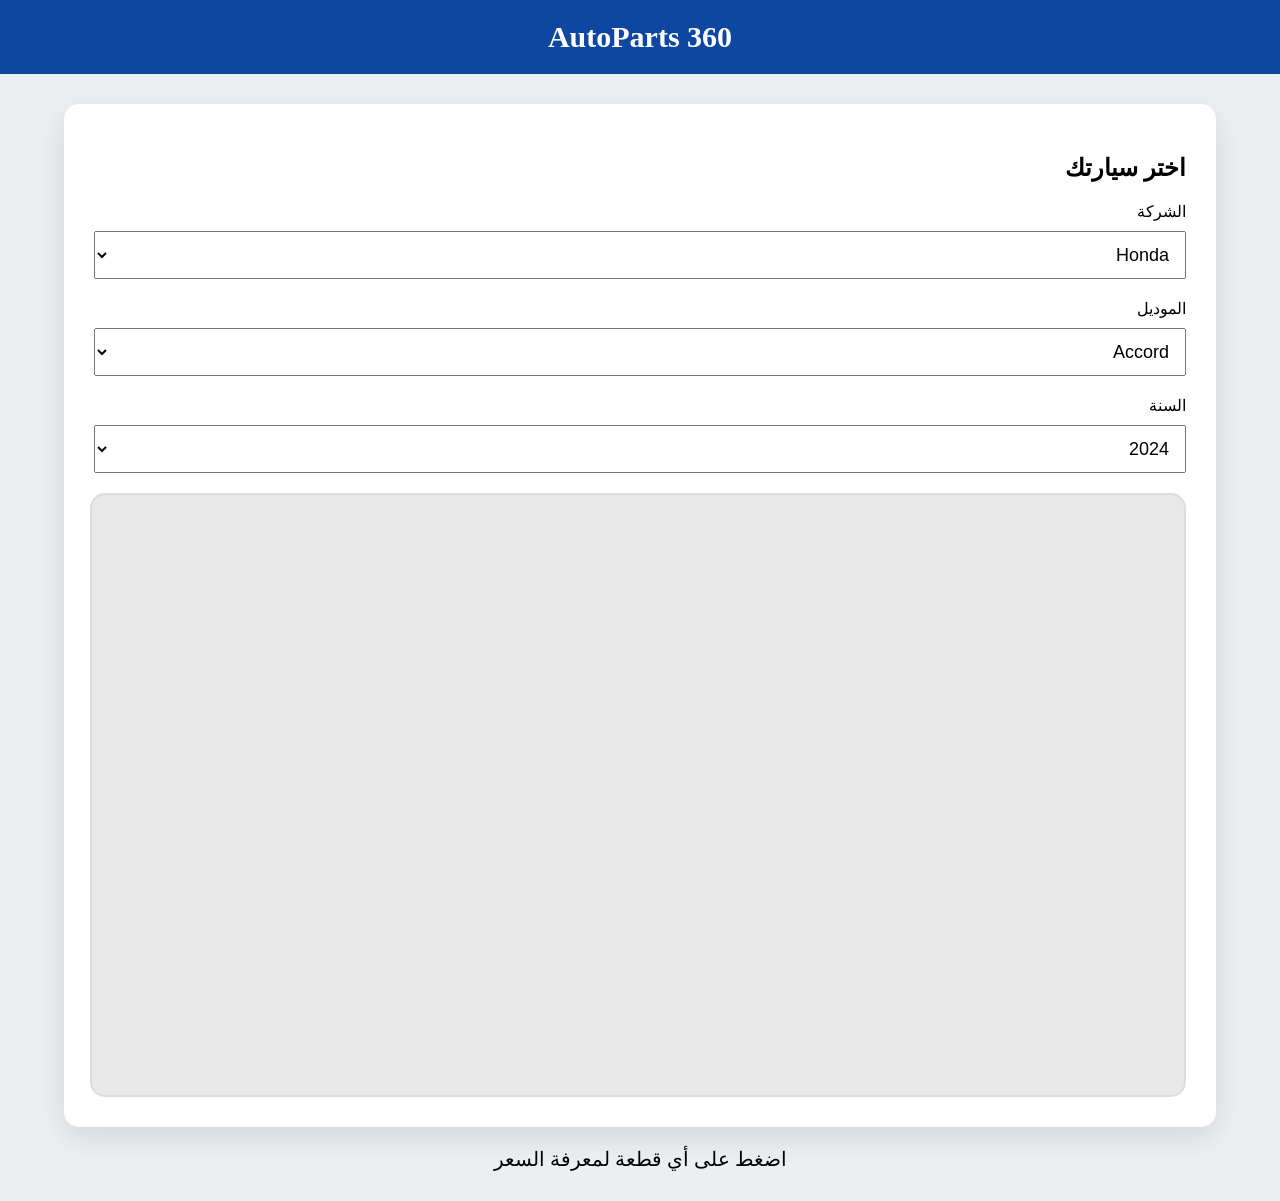
==== index.html @ d5fb973b "Add files via upload" ====
<!DOCTYPE html>
<html lang="ar" dir="rtl">

<head>
    <meta charset="UTF-8">
    <meta name="viewport" content="width=device-width, initial-scale=1.0">
    <title>AutoParts 360</title>

    <link rel="stylesheet" href="style.css">
</head>

<body>

<header>
    AutoParts 360
</header>

<div class="container">

    <div class="card">

        <h2>اختر سيارتك</h2>

        <label>الشركة</label>
        <select>
            <option>Honda</option>
        </select>

        <label>الموديل</label>
        <select>
            <option>Accord</option>
        </select>

        <label>السنة</label>
        <select>
            <option>2024</option>
            <option>2023</option>
            <option>2022</option>
            <option>2021</option>
        </select>

        <div class="car">

            <div id="viewer"></div>

            <div id="partInfo" class="part-info">

                <div class="part-image">
                    <img id="partImage" src="images/no-image.png" alt="صورة القطعة">
                </div>

                <h3 id="partName">اسم القطعة</h3>

                <p>💰 السعر: <span id="partPrice"></span> ريال</p>

                <p>🔢 رقم القطعة: <span id="partNumber"></span></p>

                <p>📦 الحالة: <span id="partStock"></span></p>

                <div class="buttons">
                    <button id="buyBtn">🛒 شراء</button>
                    <button id="closeInfo">إغلاق</button>
                </div>

            </div>

        </div>

    </div>

    <p style="text-align:center;font-size:20px">
        اضغط على أي قطعة لمعرفة السعر
    </p>

</div>

<script type="importmap">
{
  "imports": {
    "three": "https://unpkg.com/three@0.167.1/build/three.module.js",
    "three/addons/": "https://unpkg.com/three@0.167.1/examples/jsm/"
  }
}
</script>

<script type="module" src="script.js"></script>

</body>

</html>
---- style.css ----
body{
    margin:0;
    font-family:Tahoma;
    background:#eceff1;
}

header{
    background:#0d47a1;
    color:white;
    text-align:center;
    padding:20px;
    font-size:30px;
    font-weight:bold;
}

.container{
    width:90%;
    max-width:1200px;
    margin:30px auto;
}

.card{
    background:white;
    border-radius:15px;
    padding:30px;
    box-shadow:0 10px 30px rgba(0,0,0,.1);
    position:relative;
}

select{
    width:100%;
    padding:12px;
    margin-top:10px;
    margin-bottom:20px;
    font-size:18px;
}

.car{
    position:relative;
    text-align:center;
}

#viewer{
    width:100%;
    height:600px;
    background:#e8e8e8;
    border-radius:15px;
    border:2px solid #ddd;
    overflow:hidden;
}

#partInfo{
    position:absolute;
    top:120px;
    right:30px;
    width:320px;
    background:white;
    padding:20px;
    border-radius:15px;
    box-shadow:0 10px 30px rgba(0,0,0,.25);
    display:none;
    z-index:999;
}

#partInfo h3{
    margin:0 0 15px;
    font-size:28px;
    color:#1565c0;
}

#partInfo p{
    margin:10px 0;
    font-size:18px;
}

.part-image{
    width:100%;
    text-align:center;
    margin-bottom:20px;
}

.part-image img{
    width:220px;
    height:220px;
    object-fit:contain;
    border-radius:12px;
    background:#f5f5f5;
    border:1px solid #ddd;
}

.buttons{
    display:flex;
    gap:10px;
    margin-top:20px;
}

.buttons button{
    flex:1;
    height:45px;
    border:none;
    border-radius:10px;
    color:white;
    font-size:17px;
    font-weight:bold;
    cursor:pointer;
}

#buyBtn{
    background:#43a047;
}

#buyBtn:hover{
    background:#2e7d32;
}

#closeInfo{
    background:#1976d2;
}

#closeInfo:hover{
    background:#1565c0;
}
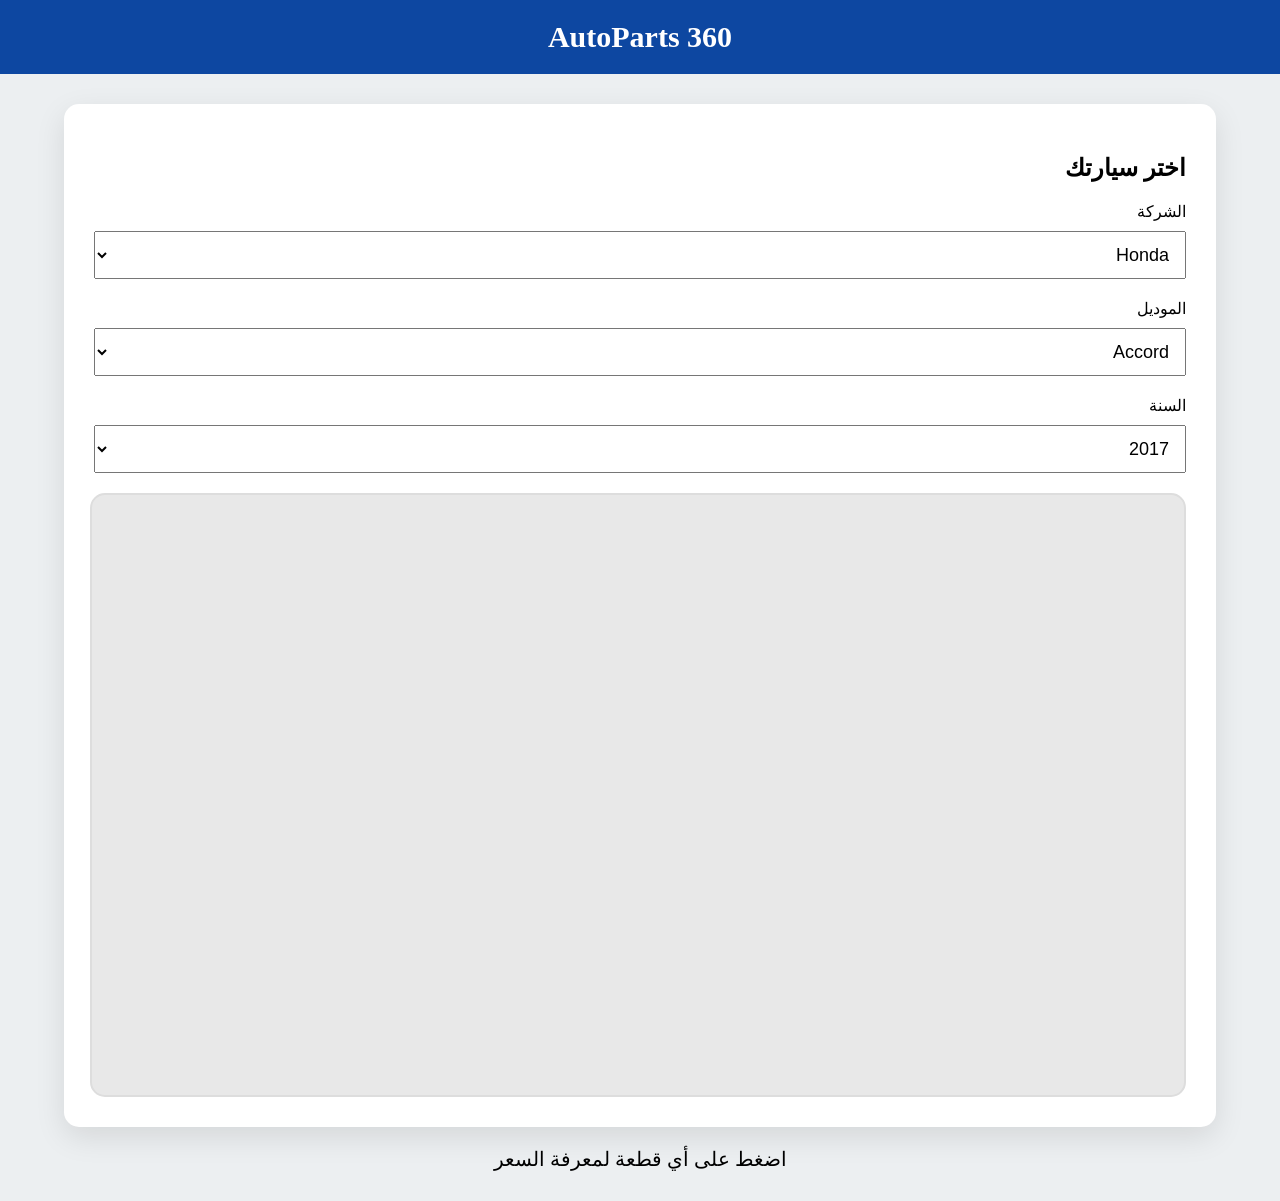
==== commit cd72da5c: "Add files via upload" ====
--- a/index.html
+++ b/index.html
@@ -8,7 +8,28 @@
 
     <link rel="stylesheet" href="style.css">
 </head>
+<div id="devPanel" style="
+position:fixed;
+left:20px;
+bottom:20px;
+background:#222;
+color:#fff;
+padding:15px;
+border-radius:10px;
+display:none;
+z-index:9999;
+">
 
+<p>الكاميرا Z</p>
+<input id="camZ" type="range" min="2" max="15" step="0.1" value="6">
+
+<p>الكاميرا Y</p>
+<input id="camY" type="range" min="0" max="6" step="0.1" value="2">
+
+<p>Scale</p>
+<input id="scale" type="range" min="0.5" max="2" step="0.01" value="1">
+
+</div>
 <body>
 
 <header>
@@ -22,21 +43,24 @@
         <h2>اختر سيارتك</h2>
 
         <label>الشركة</label>
-        <select>
-            <option>Honda</option>
+        <select id="brand">
+            <option value="Honda">Honda</option>
         </select>
 
         <label>الموديل</label>
-        <select>
-            <option>Accord</option>
+        <select id="model">
+            <option value="Accord">Accord</option>
         </select>
 
         <label>السنة</label>
-        <select>
-            <option>2024</option>
-            <option>2023</option>
-            <option>2022</option>
-            <option>2021</option>
+        <select id="year">
+            <option value="2007">2007</option>
+            <option value="2008">2008</option>
+            <option value="2017" selected>2017</option>
+
+            <option value="2018">2018</option>
+            <option value="2019">2019</option>
+            <option value="2024">2024</option>
         </select>
 
         <div class="car">
@@ -86,5 +110,4 @@
 <script type="module" src="script.js"></script>
 
 </body>
-
 </html>
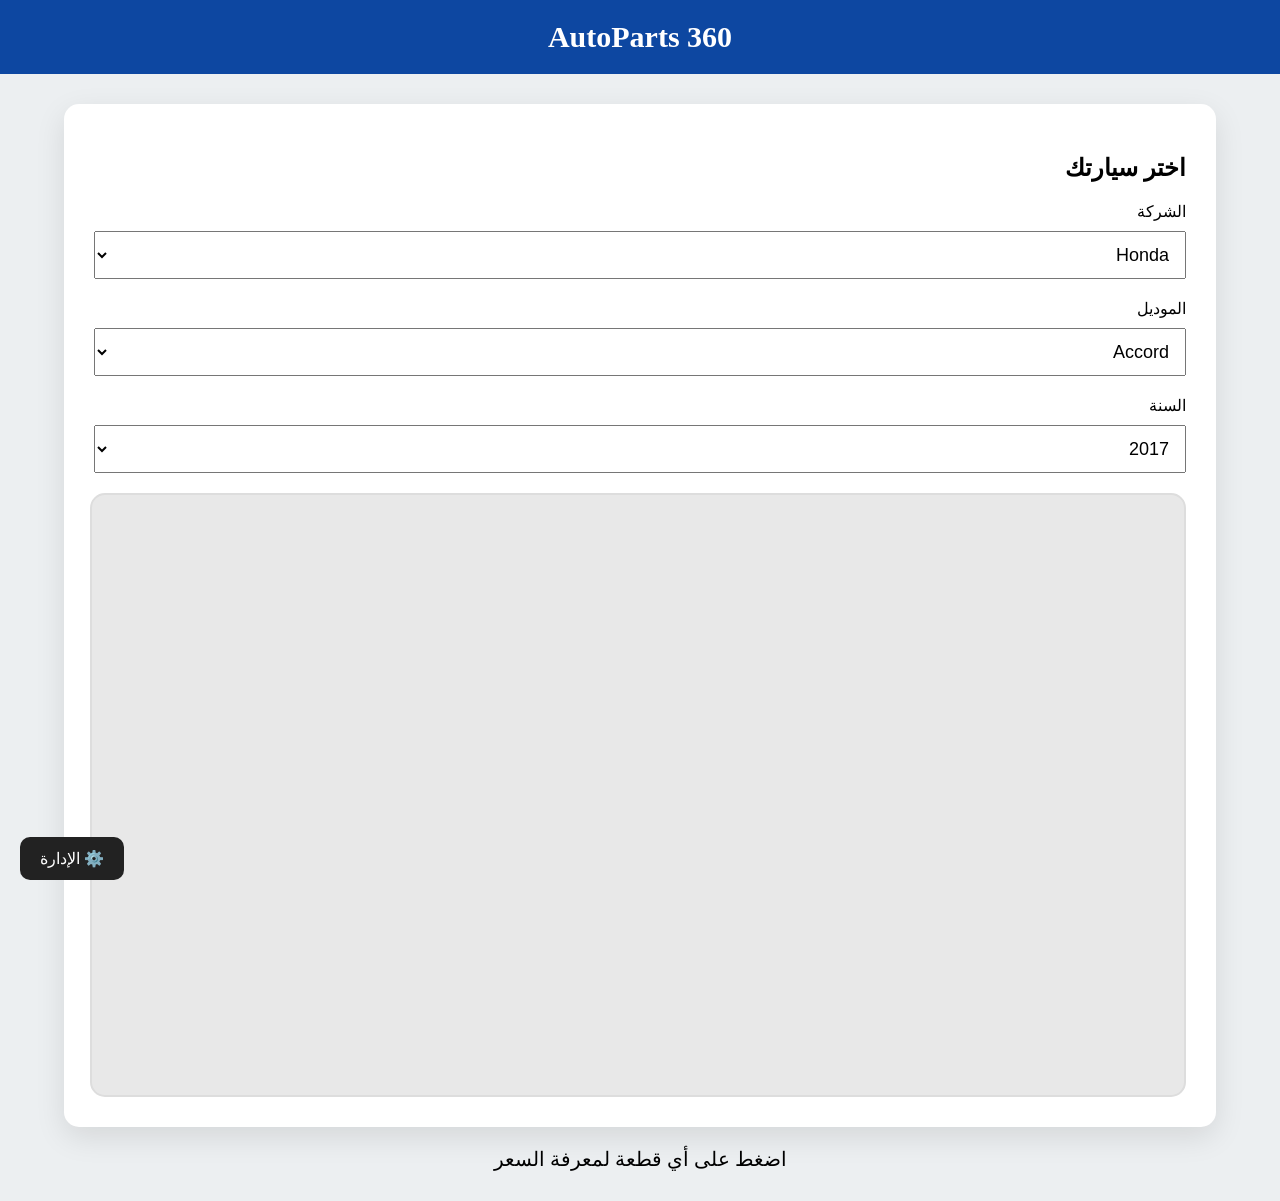
==== commit 8d0c58e4: "Add files via upload First upload" ====
--- a/index.html
+++ b/index.html
@@ -8,6 +8,7 @@
 
     <link rel="stylesheet" href="style.css">
 </head>
+
 <div id="devPanel" style="
 position:fixed;
 left:20px;
@@ -30,6 +31,7 @@
 <input id="scale" type="range" min="0.5" max="2" step="0.01" value="1">
 
 </div>
+
 <body>
 
 <header>
@@ -57,7 +59,6 @@
             <option value="2007">2007</option>
             <option value="2008">2008</option>
             <option value="2017" selected>2017</option>
-
             <option value="2018">2018</option>
             <option value="2019">2019</option>
             <option value="2024">2024</option>
@@ -67,23 +68,62 @@
 
             <div id="viewer"></div>
 
+            <!-- نافذة معلومات القطعة -->
             <div id="partInfo" class="part-info">
 
-                <div class="part-image">
-                    <img id="partImage" src="images/no-image.png" alt="صورة القطعة">
+                <div class="part-top">
+
+                    <!-- الصورة -->
+                    <div class="part-image">
+                        <img id="partImage"
+                             src="images/no-image.png"
+                             alt="صورة القطعة">
+                    </div>
+
+                    <!-- المعلومات -->
+                    <div class="part-details">
+
+                        <h3 id="partName">اسم القطعة</h3>
+
+                        <p><b>💰 السعر:</b> <span id="partPrice"></span> ريال</p>
+
+                        <p><b>🔢 رقم القطعة:</b> <span id="partNumber"></span></p>
+
+                        <p><b>📦 الحالة:</b> <span id="partStock"></span></p>
+
+                        <hr>
+
+                        <h4>📝 الوصف</h4>
+
+                        <p id="partDescription">
+                            لا يوجد وصف
+                        </p>
+
+                        <div class="buttons">
+
+                            <button id="buyBtn">
+                                🛒 شراء المنتج
+                            </button>
+
+                            <button id="closeInfo">
+                                ✖ إغلاق
+                            </button>
+
+                        </div>
+
+                    </div>
+
                 </div>
 
-                <h3 id="partName">اسم القطعة</h3>
+                <hr style="margin:35px 0;">
 
-                <p>💰 السعر: <span id="partPrice"></span> ريال</p>
+                <h3 class="related-title">
+                    🔩 القطع المرتبطة
+                </h3>
 
-                <p>🔢 رقم القطعة: <span id="partNumber"></span></p>
+                <div id="relatedParts"
+                     class="related-parts">
 
-                <p>📦 الحالة: <span id="partStock"></span></p>
-
-                <div class="buttons">
-                    <button id="buyBtn">🛒 شراء</button>
-                    <button id="closeInfo">إغلاق</button>
                 </div>
 
             </div>
@@ -107,7 +147,11 @@
 }
 </script>
 
+<button id="adminBtn">
+⚙️ الإدارة
+</button>
+
 <script type="module" src="script.js"></script>
 
 </body>
-</html>+</html>
--- a/style.css
+++ b/style.css
@@ -49,58 +49,72 @@
     overflow:hidden;
 }
 
+/* نافذة معلومات القطعة */
+
 #partInfo{
-    position:absolute;
-    top:120px;
-    right:30px;
-    width:320px;
+    position:fixed;
+    top:50%;
+    left:50%;
+    transform:translate(-50%,-50%);
+
+    width:1000px;
+    max-width:95%;
+    max-height:90vh;
+
+    overflow-y:auto;
+
     background:white;
-    padding:20px;
-    border-radius:15px;
-    box-shadow:0 10px 30px rgba(0,0,0,.25);
+    padding:30px;
+    border-radius:20px;
+    box-shadow:0 20px 60px rgba(0,0,0,.35);
+
     display:none;
-    z-index:999;
+    z-index:9999;
 }
 
 #partInfo h3{
-    margin:0 0 15px;
-    font-size:28px;
+    margin:0 0 20px;
+    font-size:34px;
     color:#1565c0;
 }
 
 #partInfo p{
-    margin:10px 0;
-    font-size:18px;
-}
+    margin:12px 0;
+    font-size:20px;
+}
+
+/* صورة القطعة */
 
 .part-image{
     width:100%;
     text-align:center;
-    margin-bottom:20px;
+    margin-bottom:25px;
 }
 
 .part-image img{
-    width:220px;
-    height:220px;
+    width:320px;
+    height:320px;
     object-fit:contain;
-    border-radius:12px;
-    background:#f5f5f5;
+    border-radius:15px;
+    background:#f7f7f7;
     border:1px solid #ddd;
 }
+
+/* الأزرار */
 
 .buttons{
     display:flex;
-    gap:10px;
-    margin-top:20px;
+    gap:15px;
+    margin-top:25px;
 }
 
 .buttons button{
     flex:1;
-    height:45px;
+    height:50px;
     border:none;
     border-radius:10px;
     color:white;
-    font-size:17px;
+    font-size:18px;
     font-weight:bold;
     cursor:pointer;
 }
@@ -119,4 +133,184 @@
 
 #closeInfo:hover{
     background:#1565c0;
+}
+
+/* الوصف */
+
+#partDescription{
+    font-size:18px;
+    line-height:1.8;
+    color:#444;
+    margin-top:20px;
+}
+
+/* عنوان القطع المرتبطة */
+
+.related-title{
+    font-size:26px;
+    font-weight:bold;
+    margin-top:35px;
+    margin-bottom:20px;
+    color:#1565c0;
+}
+
+/* القطع المرتبطة */
+
+.related-parts{
+    display:grid;
+    grid-template-columns:repeat(auto-fill,minmax(180px,1fr));
+    gap:20px;
+    margin-top:20px;
+}
+
+.related-card{
+    border:1px solid #ddd;
+    border-radius:15px;
+    padding:18px;
+    text-align:center;
+    cursor:pointer;
+    transition:.25s;
+    background:white;
+}
+
+.related-card:hover{
+    transform:translateY(-5px);
+    box-shadow:0 8px 20px rgba(0,0,0,.15);
+}
+
+.related-card img{
+    width:140px;
+    height:140px;
+    object-fit:contain;
+    margin-bottom:10px;
+}
+
+.related-name{
+    font-size:17px;
+    font-weight:bold;
+    margin-bottom:8px;
+}
+
+.related-price{
+    color:#2e7d32;
+    font-size:16px;
+    font-weight:bold;
+}
+
+/* زر الإدارة */
+
+#adminBtn{
+    position:fixed;
+    bottom:20px;
+    left:20px;
+    background:#222;
+    color:white;
+    border:none;
+    padding:12px 20px;
+    border-radius:10px;
+    cursor:pointer;
+    font-size:16px;
+}
+
+#adminBtn:hover{
+    background:#000;
+}
+/* ترتيب معلومات القطعة */
+
+.part-top{
+    display:flex;
+    gap:40px;
+    align-items:flex-start;
+}
+
+.part-details{
+    flex:1;
+    text-align:right;
+}
+
+.part-details h3{
+    font-size:34px;
+    margin-bottom:20px;
+    color:#1565c0;
+}
+
+.part-details p{
+    display:flex;
+    align-items:center;
+    gap:10px;
+    font-size:20px;
+    margin:12px 0;
+}
+
+.part-details b{
+    width:140px;
+    color:#1565c0;
+    flex-shrink:0;
+}
+
+/* الأزرار */
+
+.buttons{
+    display:flex;
+    gap:15px;
+    margin-top:25px;
+}
+
+.buttons button{
+    flex:1;
+    height:55px;
+    border:none;
+    border-radius:12px;
+    font-size:18px;
+    font-weight:bold;
+    cursor:pointer;
+}
+
+/* عنوان القطع المرتبطة */
+
+.related-title{
+    font-size:28px;
+    color:#1565c0;
+    margin-bottom:25px;
+}
+
+/* الجوال */
+
+@media(max-width:900px){
+
+    .part-top{
+        flex-direction:column;
+        align-items:center;
+    }
+
+    .part-details{
+        width:100%;
+    }
+
+}
+.related-btn{
+
+    width:100%;
+    margin-top:12px;
+    height:42px;
+
+    border:none;
+    border-radius:10px;
+
+    background:#1976d2;
+    color:white;
+
+    font-size:15px;
+    font-weight:bold;
+
+    cursor:pointer;
+
+    transition:.2s;
+
+}
+
+.related-btn:hover{
+
+    background:#1565c0;
+
 }
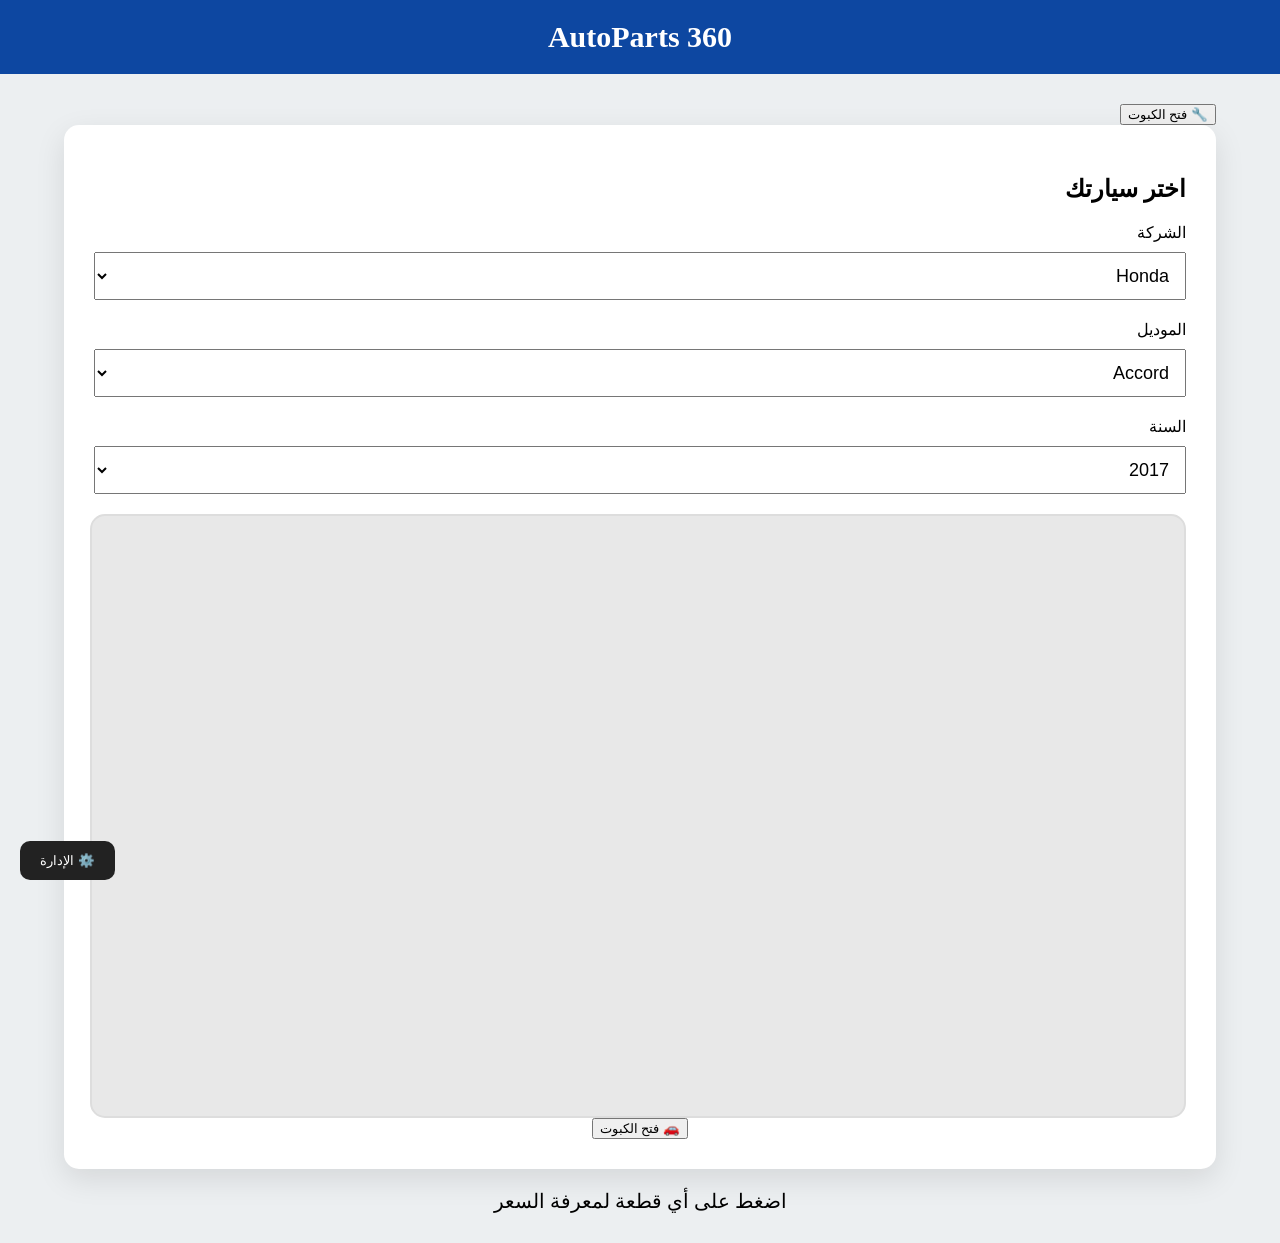
==== commit 68ecfdca: "Add files via upload" ====
--- a/index.html
+++ b/index.html
@@ -8,7 +8,6 @@
 
     <link rel="stylesheet" href="style.css">
 </head>
-
 <div id="devPanel" style="
 position:fixed;
 left:20px;
@@ -31,7 +30,6 @@
 <input id="scale" type="range" min="0.5" max="2" step="0.01" value="1">
 
 </div>
-
 <body>
 
 <header>
@@ -39,6 +37,13 @@
 </header>
 
 <div class="container">
+    <div class="topTools">
+
+    <button id="hoodToggle">
+        🔧 فتح الكبوت
+    </button>
+
+</div>
 
     <div class="card">
 
@@ -59,71 +64,51 @@
             <option value="2007">2007</option>
             <option value="2008">2008</option>
             <option value="2017" selected>2017</option>
+
             <option value="2018">2018</option>
             <option value="2019">2019</option>
             <option value="2024">2024</option>
         </select>
 
         <div class="car">
+            
 
             <div id="viewer"></div>
+            <button id="hoodBtn" class="hood-btn">
 
-            <!-- نافذة معلومات القطعة -->
+          🚗 فتح الكبوت
+          
+         </button>
+
+
             <div id="partInfo" class="part-info">
 
-                <div class="part-top">
+                <div class="part-image">
+                    <img id="partImage" src="images/no-image.png" alt="صورة القطعة">
+                </div>
 
-                    <!-- الصورة -->
-                    <div class="part-image">
-                        <img id="partImage"
-                             src="images/no-image.png"
-                             alt="صورة القطعة">
-                    </div>
+                <h3 id="partName">اسم القطعة</h3>
 
-                    <!-- المعلومات -->
-                    <div class="part-details">
+                <p>💰 السعر: <span id="partPrice"></span> ريال</p>
 
-                        <h3 id="partName">اسم القطعة</h3>
+                <p>🔢 رقم القطعة: <span id="partNumber"></span></p>
 
-                        <p><b>💰 السعر:</b> <span id="partPrice"></span> ريال</p>
+                <p>📦 الحالة: <span id="partStock"></span></p>
+                <hr>
 
-                        <p><b>🔢 رقم القطعة:</b> <span id="partNumber"></span></p>
+                <p><strong>📝 الوصف</strong></p>
+                <p id="partDescription">لا يوجد وصف</p>
 
-                        <p><b>📦 الحالة:</b> <span id="partStock"></span></p>
+                <hr>
 
-                        <hr>
+                <h4>🔩 القطع المرتبطة او الداخلية</h4>
 
-                        <h4>📝 الوصف</h4>
-
-                        <p id="partDescription">
-                            لا يوجد وصف
-                        </p>
-
-                        <div class="buttons">
-
-                            <button id="buyBtn">
-                                🛒 شراء المنتج
-                            </button>
-
-                            <button id="closeInfo">
-                                ✖ إغلاق
-                            </button>
-
-                        </div>
-
-                    </div>
+                <div id="relatedParts" class="related-parts">
 
                 </div>
-
-                <hr style="margin:35px 0;">
-
-                <h3 class="related-title">
-                    🔩 القطع المرتبطة
-                </h3>
-
-                <div id="relatedParts"
-                     class="related-parts">
-
+                <div class="buttons">
+                    <button id="buyBtn">🛒 شراء</button>
+                    <button id="closeInfo">إغلاق</button>
                 </div>
 
             </div>
@@ -146,12 +131,10 @@
   }
 }
 </script>
-
 <button id="adminBtn">
 ⚙️ الإدارة
 </button>
-
 <script type="module" src="script.js"></script>
 
 </body>
-</html>
+</html>
--- a/style.css
+++ b/style.css
@@ -49,72 +49,58 @@
     overflow:hidden;
 }
 
-/* نافذة معلومات القطعة */
-
 #partInfo{
-    position:fixed;
-    top:50%;
-    left:50%;
-    transform:translate(-50%,-50%);
-
-    width:1000px;
-    max-width:95%;
-    max-height:90vh;
-
-    overflow-y:auto;
-
+    position:absolute;
+    top:120px;
+    right:30px;
+    width:320px;
     background:white;
-    padding:30px;
-    border-radius:20px;
-    box-shadow:0 20px 60px rgba(0,0,0,.35);
-
+    padding:20px;
+    border-radius:15px;
+    box-shadow:0 10px 30px rgba(0,0,0,.25);
     display:none;
-    z-index:9999;
+    z-index:999;
 }
 
 #partInfo h3{
-    margin:0 0 20px;
-    font-size:34px;
+    margin:0 0 15px;
+    font-size:28px;
     color:#1565c0;
 }
 
 #partInfo p{
-    margin:12px 0;
-    font-size:20px;
+    margin:10px 0;
+    font-size:18px;
 }
-
-/* صورة القطعة */
 
 .part-image{
     width:100%;
     text-align:center;
-    margin-bottom:25px;
+    margin-bottom:20px;
 }
 
 .part-image img{
-    width:320px;
-    height:320px;
+    width:220px;
+    height:220px;
     object-fit:contain;
-    border-radius:15px;
-    background:#f7f7f7;
+    border-radius:12px;
+    background:#f5f5f5;
     border:1px solid #ddd;
 }
 
-/* الأزرار */
-
 .buttons{
     display:flex;
-    gap:15px;
-    margin-top:25px;
+    gap:10px;
+    margin-top:20px;
 }
 
 .buttons button{
     flex:1;
-    height:50px;
+    height:45px;
     border:none;
     border-radius:10px;
     color:white;
-    font-size:18px;
+    font-size:17px;
     font-weight:bold;
     cursor:pointer;
 }
@@ -134,71 +120,64 @@
 #closeInfo:hover{
     background:#1565c0;
 }
-
 /* الوصف */
 
 #partDescription{
-    font-size:18px;
-    line-height:1.8;
+    font-size:16px;
+    line-height:1.7;
     color:#444;
-    margin-top:20px;
-}
-
-/* عنوان القطع المرتبطة */
-
-.related-title{
-    font-size:26px;
-    font-weight:bold;
-    margin-top:35px;
-    margin-bottom:20px;
-    color:#1565c0;
 }
 
 /* القطع المرتبطة */
 
 .related-parts{
     display:grid;
-    grid-template-columns:repeat(auto-fill,minmax(180px,1fr));
-    gap:20px;
-    margin-top:20px;
+    grid-template-columns:repeat(2,1fr);
+    gap:10px;
+    margin-top:10px;
 }
 
 .related-card{
+
     border:1px solid #ddd;
-    border-radius:15px;
-    padding:18px;
+    border-radius:10px;
+    padding:8px;
     text-align:center;
     cursor:pointer;
     transition:.25s;
-    background:white;
+    background:#fafafa;
+
 }
 
 .related-card:hover{
-    transform:translateY(-5px);
-    box-shadow:0 8px 20px rgba(0,0,0,.15);
+
+    transform:scale(1.05);
+    box-shadow:0 5px 15px rgba(0,0,0,.15);
+
 }
 
 .related-card img{
-    width:140px;
-    height:140px;
+
+    width:80px;
+    height:80px;
     object-fit:contain;
-    margin-bottom:10px;
+    margin-bottom:5px;
+
 }
 
 .related-name{
-    font-size:17px;
+
+    font-size:14px;
     font-weight:bold;
-    margin-bottom:8px;
+
 }
 
 .related-price{
+
     color:#2e7d32;
-    font-size:16px;
-    font-weight:bold;
+    font-size:13px;
+
 }
-
-/* زر الإدارة */
-
 #adminBtn{
     position:fixed;
     bottom:20px;
@@ -209,108 +188,4 @@
     padding:12px 20px;
     border-radius:10px;
     cursor:pointer;
-    font-size:16px;
-}
-
-#adminBtn:hover{
-    background:#000;
-}
-/* ترتيب معلومات القطعة */
-
-.part-top{
-    display:flex;
-    gap:40px;
-    align-items:flex-start;
-}
-
-.part-details{
-    flex:1;
-    text-align:right;
-}
-
-.part-details h3{
-    font-size:34px;
-    margin-bottom:20px;
-    color:#1565c0;
-}
-
-.part-details p{
-    display:flex;
-    align-items:center;
-    gap:10px;
-    font-size:20px;
-    margin:12px 0;
-}
-
-.part-details b{
-    width:140px;
-    color:#1565c0;
-    flex-shrink:0;
-}
-
-/* الأزرار */
-
-.buttons{
-    display:flex;
-    gap:15px;
-    margin-top:25px;
-}
-
-.buttons button{
-    flex:1;
-    height:55px;
-    border:none;
-    border-radius:12px;
-    font-size:18px;
-    font-weight:bold;
-    cursor:pointer;
-}
-
-/* عنوان القطع المرتبطة */
-
-.related-title{
-    font-size:28px;
-    color:#1565c0;
-    margin-bottom:25px;
-}
-
-/* الجوال */
-
-@media(max-width:900px){
-
-    .part-top{
-        flex-direction:column;
-        align-items:center;
-    }
-
-    .part-details{
-        width:100%;
-    }
-
-}
-.related-btn{
-
-    width:100%;
-    margin-top:12px;
-    height:42px;
-
-    border:none;
-    border-radius:10px;
-
-    background:#1976d2;
-    color:white;
-
-    font-size:15px;
-    font-weight:bold;
-
-    cursor:pointer;
-
-    transition:.2s;
-
-}
-
-.related-btn:hover{
-
-    background:#1565c0;
-
 }
